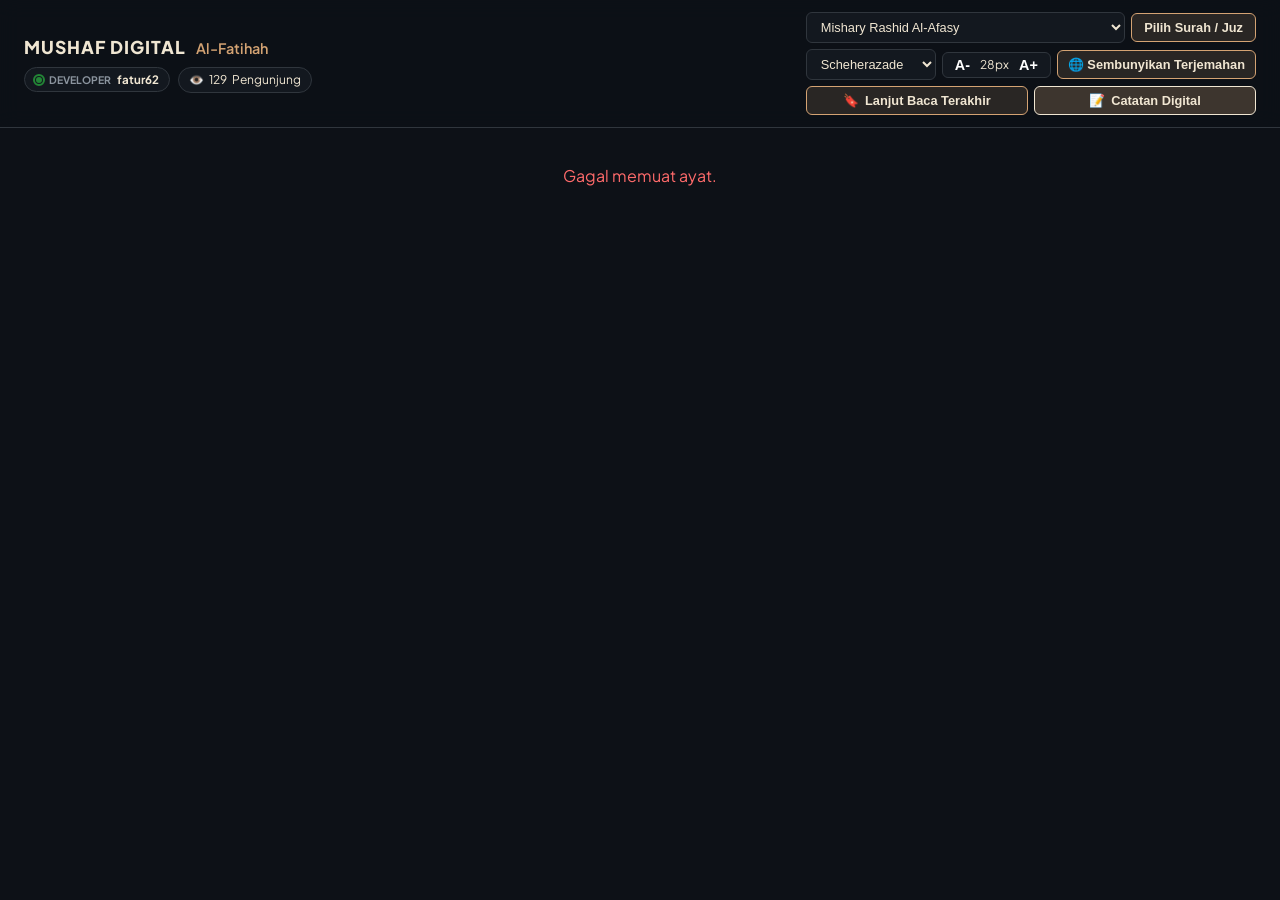
==== index.html @ 680e7402 "Add initial index.html for Mushaf Digital app Initial HTML structure for Mushaf Digital application " ====
<!DOCTYPE html>
<html lang="id">
<head>
  <meta charset="UTF-8">
  <meta name="viewport" content="width=device-width, initial-scale=1.0">
  <title>Mushaf Digital - Mapping Tematik</title>
  <link rel="stylesheet" href="style.css?v=15.0">
  <link rel="preconnect" href="https://fonts.googleapis.com">
  <link rel="preconnect" href="https://fonts.gstatic.com" crossorigin>
  <link href="https://fonts.googleapis.com/css2?family=Amiri:wght@400;700&family=Lateef&family=Noto+Naskh+Arabic:wght@400;700&family=Plus+Jakarta+Sans:wght@400;500;600;700;800&family=Scheherazade+New:wght@600;700&display=swap" rel="stylesheet">
</head>
<body>

  <!-- Header Utama -->
  <header class="app-header">
    <div class="header-left">
      <div class="header-info">
        <h1 class="app-title">MUSHAF DIGITAL</h1>
        <span id="current-surah-title" class="app-subtitle">Al-Fatihah</span>
      </div>

      <!-- Badge Developer Lengkap & Counter Pengunjung -->
      <div class="header-meta-group" style="display: flex; gap: 8px; align-items: center; flex-wrap: wrap;">
        <div class="dev-badge-luxury">
          <div class="pulse-container">
            <span class="status-pulse"></span>
            <span class="status-ring"></span>
          </div>
          <span class="dev-label">DEVELOPER</span>
          <span class="dev-name">fatur62</span>
        </div>

        <div class="visitor-badge" style="background: rgba(22, 27, 34, 0.8); border: 1px solid var(--border-color); padding: 3px 10px; border-radius: 20px; font-size: 0.75rem; color: var(--gold-light); display: flex; align-items: center; gap: 5px;">
          <span>👁️</span>
          <span id="visitor-count">...</span> Pengunjung
        </div>
      </div>
    </div>

    <!-- AREA ACTIONS (BARIS ATAS, TENGAH & BAWAH) -->
    <div class="header-actions" style="display: flex; flex-direction: column; align-items: stretch; gap: 6px;">
      
      <!-- Baris 1: Select Qori (4 Qori Terbaik) + Pilih Surah/Juz -->
      <div class="actions-top-row" style="display: flex; align-items: center; gap: 6px;">
        <select id="select-qori" class="select-qori-dropdown" title="Pilih Suara Qari" style="flex: 1;">
          <option value="05" selected>Mishary Rashid Al-Afasy</option>
          <option value="03">Abdurrahman As-Sudais</option>
          <option value="02">Abdul Muhsin Al-Qasim</option>
          <option value="04">Ibrahim Al-Dossari</option>
        </select>
        <button id="btn-pilih-surah" class="btn-pilih" style="white-space: nowrap;">Pilih Surah / Juz</button>
      </div>

      <!-- Baris 2: Pengaturan Font & Visibilitas Terjemahan -->
      <div class="actions-settings-row" style="display: flex; align-items: center; gap: 6px; flex-wrap: wrap;">
        <select id="select-arabic-font" class="select-qori-dropdown" title="Pilih Model Font Arab" style="flex: 1; min-width: 130px;">
          <option value="'Scheherazade New', serif" selected>Scheherazade</option>
          <option value="'Amiri', serif">Amiri</option>
          <option value="'Noto Naskh Arabic', serif">Noto Naskh</option>
          <option value="'Lateef', cursive">Lateef</option>
        </select>

        <div class="font-size-control" style="display: flex; align-items: center; gap: 4px; background: rgba(22, 27, 34, 0.8); border: 1px solid var(--border-color, #30363d); border-radius: 6px; padding: 2px 6px;">
          <button id="btn-font-decrease" type="button" title="Kecilkan Font" style="background: none; border: none; color: #fff; cursor: pointer; font-weight: bold; font-size: 0.9rem; padding: 2px 6px;">A-</button>
          <span id="font-size-display" style="font-size: 0.75rem; color: var(--gold-light, #f0e6d2); min-width: 24px; text-align: center;">28px</span>
          <button id="btn-font-increase" type="button" title="Besarkan Font" style="background: none; border: none; color: #fff; cursor: pointer; font-weight: bold; font-size: 0.9rem; padding: 2px 6px;">A+</button>
        </div>

        <button id="btn-toggle-translation" type="button" class="btn-pilih" title="Sembunyikan / Tampilkan Terjemahan" style="white-space: nowrap; font-size: 0.8rem; padding: 6px 10px;">
          🌐 <span id="label-toggle-translation">Sembunyikan Terjemahan</span>
        </button>
      </div>

      <!-- Baris 3: Lanjut Baca Terakhir & Catatan Digital berdampingan -->
      <div class="actions-bottom-row" style="display: flex; gap: 6px; width: 100%;">
        <button id="btn-last-read" class="btn-bookmark" title="Lanjut Baca Terakhir" style="flex: 1; display: flex; align-items: center; justify-content: center; gap: 6px; padding: 6px 12px; cursor: pointer;">
          <span>🔖</span>
          <span style="font-size: 0.8rem; font-weight: 600;">Lanjut Baca Terakhir</span>
        </button>
        <button id="btn-open-notes" class="btn-bookmark" title="Catatan Digital" style="flex: 1; display: flex; align-items: center; justify-content: center; gap: 6px; padding: 6px 12px; cursor: pointer; background: rgba(212, 163, 115, 0.25); border-color: var(--gold-light);">
          <span>📝</span>
          <span style="font-size: 0.8rem; font-weight: 600;">Catatan Digital</span>
        </button>
      </div>

    </div>
  </header>

  <!-- Area Konten Utama Surah -->
  <main id="quran-container" class="quran-container">
    <!-- Content & Audio Player dirender dinamis -->
  </main>

  <!-- Popup / Modal Daftar Surah & Mapping & Navigasi Juz -->
  <div id="modal-surah" class="modal-overlay hidden">
    <div class="modal-card">
      <div class="modal-header">
        <h3>Peta Mapping & Navigasi Juz</h3>
        <button id="btn-close-modal" class="btn-close">&times;</button>
      </div>

      <!-- Tab Filter Quick-Mapping & Juz -->
      <div class="mapping-tabs">
        <button class="tab-btn active" data-filter="all">Semua Surah</button>
        <button class="tab-btn" data-filter="juz">Pilihan Juz (1-30)</button>
        <button class="tab-btn" data-filter="makkiyah">Makkiyah</button>
        <button class="tab-btn" data-filter="madaniyah">Madaniyah</button>
        <button class="tab-btn" data-filter="juz30">Juz 'Amma</button>
      </div>

      <!-- Input Pencarian Surah / Juz -->
      <div class="search-box-container" id="search-container">
        <input type="text" id="input-search-surah" class="search-input" placeholder="Cari nama, nomor surah, atau juz..." autocomplete="off">
      </div>

      <div id="surah-list-container" class="modal-body">
        <!-- List Surah atau List Juz dirender dinamis -->
      </div>
    </div>
  </div>

  <!-- MODAL Pop-up Deskripsi Mapping Tematik Lengkap -->
  <div id="modal-deskripsi-mapping" class="modal-overlay hidden">
    <div class="modal-card">
      <div class="modal-header">
        <h3 id="modal-mapping-title">Peta Kandungan (Mapping Tematik)</h3>
        <button id="btn-close-modal-mapping" class="btn-close">&times;</button>
      </div>
      <div class="modal-body" style="padding: 16px; line-height: 1.6; color: #e0e0e0; font-size: 0.95rem;">
        <p id="modal-mapping-content" style="margin: 0; white-space: pre-line; word-break: break-word;">
          <!-- Teks deskripsi lengkap diisi melalui JS -->
        </p>
      </div>
    </div>
  </div>

  <!-- MODAL CATATAN DIGITAL (FULLSCREEN NOTEBOOK CANVAS) -->
  <div id="modal-notes" class="modal-overlay hidden">
    <div class="modal-card notes-modal-card">
      <div class="modal-header notes-header">
        <div class="notes-header-title">
          <h3>📝 Catatan Digital Mushaf</h3>
          <span class="notes-sub">Ketik & Tulis Tangan Responsif</span>
        </div>
        <button id="btn-close-notes" class="btn-close">&times;</button>
      </div>

      <!-- Toolbar Alat Catatan -->
      <div class="notes-toolbar">
        <div class="toolbar-group">
          <button id="tool-type" class="tool-btn active" title="Mode Ketik Teks">🔤 Ketik</button>
          <button id="tool-pen" class="tool-btn" title="Tulis Tangan (Pensil)">✏️ Tulis</button>
          <button id="tool-eraser" class="tool-btn" title="Penghapus Coretan">🧹 Hapus</button>
        </div>

        <div class="toolbar-group">
          <input type="color" id="note-color" value="#000000" title="Pilih Warna Tinta" class="color-picker-input">
          <button id="tool-clear" class="tool-btn danger" title="Bersihkan Halaman">🗑️ Bersihkan</button>
        </div>

        <div class="toolbar-group print-actions">
          <button id="tool-print" class="tool-btn primary" title="Cetak atau Simpan PDF">🖨️ Cetak / PDF</button>
        </div>
      </div>

      <!-- Area Lembaran Kertas Bergaris -->
      <div class="notes-paper-wrapper" id="print-area">
        <div class="notes-paper">
          <textarea id="notes-textarea" placeholder="Tuliskan catatan kajian atau tadabbur di sini..." autocomplete="off"></textarea>
          <canvas id="notes-canvas"></canvas>
        </div>
      </div>
    </div>
  </div>

  <script src="./app.js?v=15.0"></script>
</body>
</html>
---- style.css ----
:root {
  --bg-primary: #0d1117;
  --bg-card: #161b22;
  --bg-modal: #1c2128;
  --border-color: #30363d;
  --gold-primary: #d4a373;
  --gold-light: #f0e6d2;
  --text-main: #c9d1d9;
  --text-muted: #8b949e;
  --arabic-font-family: 'Scheherazade New', serif;
  --arabic-font-size: 28px;
}

* {
  box-sizing: border-box;
  margin: 0;
  padding: 0;
}

body {
  background-color: var(--bg-primary);
  color: var(--text-main);
  font-family: 'Plus Jakarta Sans', sans-serif;
  line-height: 1.5;
}

/* App Header */
.app-header {
  position: sticky;
  top: 0;
  z-index: 100;
  background-color: rgba(13, 17, 23, 0.92);
  backdrop-filter: blur(10px);
  border-bottom: 1px solid var(--border-color);
  padding: 12px 16px;
  display: flex;
  flex-direction: column;
  gap: 12px;
}

@media (min-width: 768px) {
  .app-header {
    flex-direction: row;
    align-items: center;
    justify-content: space-between;
    padding: 12px 24px;
  }
}

.header-left {
  display: flex;
  flex-direction: column;
  gap: 6px;
}

.header-info {
  display: flex;
  align-items: baseline;
  gap: 10px;
}

.app-title {
  font-size: 1.1rem;
  font-weight: 800;
  letter-spacing: 1px;
  color: var(--gold-light);
}

.app-subtitle {
  font-size: 0.9rem;
  color: var(--gold-primary);
  font-weight: 600;
}

/* Luxury Developer Badge & Pulse Animation */
.dev-badge-luxury {
  background: rgba(22, 27, 34, 0.8);
  border: 1px solid var(--border-color);
  padding: 3px 10px;
  border-radius: 20px;
  font-size: 0.72rem;
  display: inline-flex;
  align-items: center;
  gap: 6px;
}

.pulse-container {
  position: relative;
  width: 8px;
  height: 8px;
  display: flex;
  align-items: center;
  justify-content: center;
}

.status-pulse {
  width: 6px;
  height: 6px;
  background-color: #238636;
  border-radius: 50%;
}

.status-ring {
  position: absolute;
  width: 12px;
  height: 12px;
  border: 2px solid #238636;
  border-radius: 50%;
  animation: pulse-ring 1.8s infinite ease-out;
}

@keyframes pulse-ring {
  0% { transform: scale(0.5); opacity: 0.8; }
  100% { transform: scale(1.5); opacity: 0; }
}

.dev-label {
  color: var(--text-muted);
  font-weight: 700;
  font-size: 0.65rem;
}

.dev-name {
  color: var(--gold-light);
  font-weight: 700;
}

/* Actions & Buttons */
.select-qori-dropdown {
  background: rgba(22, 27, 34, 0.8);
  border: 1px solid var(--border-color);
  color: var(--gold-light);
  padding: 6px 10px;
  border-radius: 6px;
  font-size: 0.8rem;
  outline: none;
}

.btn-pilih, .btn-bookmark {
  background: rgba(212, 163, 115, 0.15);
  border: 1px solid var(--gold-primary);
  color: var(--gold-light);
  padding: 6px 12px;
  border-radius: 6px;
  cursor: pointer;
  font-size: 0.8rem;
  font-weight: 600;
  transition: all 0.2s ease;
}

.btn-pilih:hover, .btn-bookmark:hover {
  background: var(--gold-primary);
  color: #000;
}

/* Container & Cards */
.quran-container {
  max-width: 900px;
  margin: 0 auto;
  padding: 16px;
}

/* Hide translation mode */
.quran-container.hide-translation .translation-text {
  display: none !important;
}

/* Mapping Banner */
.mapping-banner {
  background: var(--bg-card);
  border: 1px solid var(--border-color);
  border-radius: 12px;
  padding: 16px;
  margin-bottom: 20px;
  text-align: center;
}

.mapping-banner-header {
  display: flex;
  justify-content: space-between;
  font-size: 0.75rem;
  color: var(--text-muted);
  margin-bottom: 8px;
}

.arabic-title {
  font-family: var(--arabic-font-family);
  font-size: 2.2rem;
  color: var(--gold-light);
  margin: 4px 0;
}

.surah-meta {
  font-size: 0.85rem;
  color: var(--gold-primary);
  margin-bottom: 12px;
}

.mapping-theme-box {
  background: rgba(13, 17, 23, 0.6);
  border: 1px dashed var(--border-color);
  border-radius: 8px;
  padding: 12px;
  font-size: 0.85rem;
  text-align: left;
}

.mapping-theme-title {
  font-weight: 700;
  color: var(--gold-light);
  margin-bottom: 4px;
}

/* Bismillah Box */
.bismillah-box {
  text-align: center;
  padding: 20px 0;
  margin-bottom: 20px;
}

/* Verse Card */
.verse-card {
  background: var(--bg-card);
  border: 1px solid var(--border-color);
  border-radius: 10px;
  padding: 16px;
  margin-bottom: 14px;
  display: flex;
  gap: 16px;
  transition: all 0.3s ease;
}

.verse-left-controls {
  display: flex;
  flex-direction: column;
  align-items: center;
  gap: 10px;
}

.verse-number {
  width: 28px;
  height: 28px;
  border-radius: 50%;
  background: rgba(212, 163, 115, 0.1);
  border: 1px solid var(--gold-primary);
  color: var(--gold-light);
  font-size: 0.75rem;
  font-weight: 700;
  display: flex;
  align-items: center;
  justify-content: center;
}

.btn-audio-play, .btn-mark-verse {
  background: none;
  border: 1px solid var(--border-color);
  color: var(--text-muted);
  border-radius: 6px;
  width: 28px;
  height: 28px;
  cursor: pointer;
  font-size: 0.75rem;
  display: flex;
  align-items: center;
  justify-content: center;
}

.verse-content {
  flex: 1;
  display: flex;
  flex-direction: column;
  gap: 12px;
}

.arabic-text {
  font-family: var(--arabic-font-family);
  font-size: var(--arabic-font-size);
  direction: rtl;
  text-align: right;
  line-height: 2.2;
  color: var(--gold-light);
}

.translation-text {
  font-size: 0.9rem;
  color: var(--text-main);
  line-height: 1.6;
}

/* Modal Overlay & Cards */
.modal-overlay {
  position: fixed;
  top: 0;
  left: 0;
  width: 100vw;
  height: 100vh;
  background: rgba(0, 0, 0, 0.75);
  backdrop-filter: blur(4px);
  z-index: 1000;
  display: flex;
  align-items: center;
  justify-content: center;
  padding: 16px;
}

.modal-overlay.hidden {
  display: none !important;
}

.modal-card {
  background: var(--bg-modal);
  border: 1px solid var(--border-color);
  border-radius: 12px;
  width: 100%;
  max-width: 650px;
  max-height: 85vh;
  display: flex;
  flex-direction: column;
  overflow: hidden;
  box-shadow: 0 10px 30px rgba(0, 0, 0, 0.5);
}

.modal-header {
  padding: 14px 16px;
  border-bottom: 1px solid var(--border-color);
  display: flex;
  align-items: center;
  justify-content: space-between;
  flex-shrink: 0;
}

.modal-header h3 {
  font-size: 1rem;
  color: var(--gold-light);
}

.btn-close {
  background: none;
  border: none;
  color: var(--text-muted);
  font-size: 1.4rem;
  cursor: pointer;
}

/* TAB CONTAINER FIXED LAYOUT */
.mapping-tabs {
  display: flex;
  gap: 6px;
  padding: 10px 16px;
  border-bottom: 1px solid var(--border-color);
  overflow-x: auto;
  white-space: nowrap;
  flex-shrink: 0;
  background: var(--bg-modal);
}

.tab-btn {
  background: rgba(22, 27, 34, 0.8);
  border: 1px solid var(--border-color);
  color: var(--text-muted);
  padding: 6px 14px;
  border-radius: 16px;
  font-size: 0.75rem;
  cursor: pointer;
  white-space: nowrap;
  transition: all 0.2s ease;
}

.tab-btn.active {
  background: var(--gold-primary);
  color: #000;
  border-color: var(--gold-primary);
  font-weight: 700;
}

/* SEARCH BOX FIXED LAYOUT */
.search-box-container {
  padding: 10px 16px;
  border-bottom: 1px solid var(--border-color);
  flex-shrink: 0;
  background: var(--bg-modal);
}

.search-input {
  width: 100%;
  background: rgba(13, 17, 23, 0.8);
  border: 1px solid var(--border-color);
  border-radius: 6px;
  padding: 10px 12px;
  color: #fff;
  font-size: 0.85rem;
  outline: none;
}

.search-input:focus {
  border-color: var(--gold-primary);
}

.modal-body {
  padding: 10px 16px;
  overflow-y: auto;
  flex: 1;
}

.surah-item {
  display: flex;
  align-items: center;
  justify-content: space-between;
  padding: 12px 10px;
  border-bottom: 1px solid rgba(48, 54, 61, 0.5);
  cursor: pointer;
  border-radius: 6px;
}

.surah-item:hover, .juz-card-item:hover {
  background: rgba(212, 163, 115, 0.1);
}

.surah-info-left {
  display: flex;
  align-items: center;
  gap: 10px;
}

.surah-num-badge {
  font-weight: 700;
  color: var(--gold-primary);
  font-size: 0.85rem;
  min-width: 24px;
}

.surah-name-latin {
  display: block;
  font-weight: 600;
  color: var(--gold-light);
  font-size: 0.9rem;
}

.surah-type-sub {
  display: block;
  font-size: 0.72rem;
  color: var(--text-muted);
}

.surah-name-arabic {
  font-family: var(--arabic-font-family);
  font-size: 1.2rem;
  color: var(--gold-light);
}
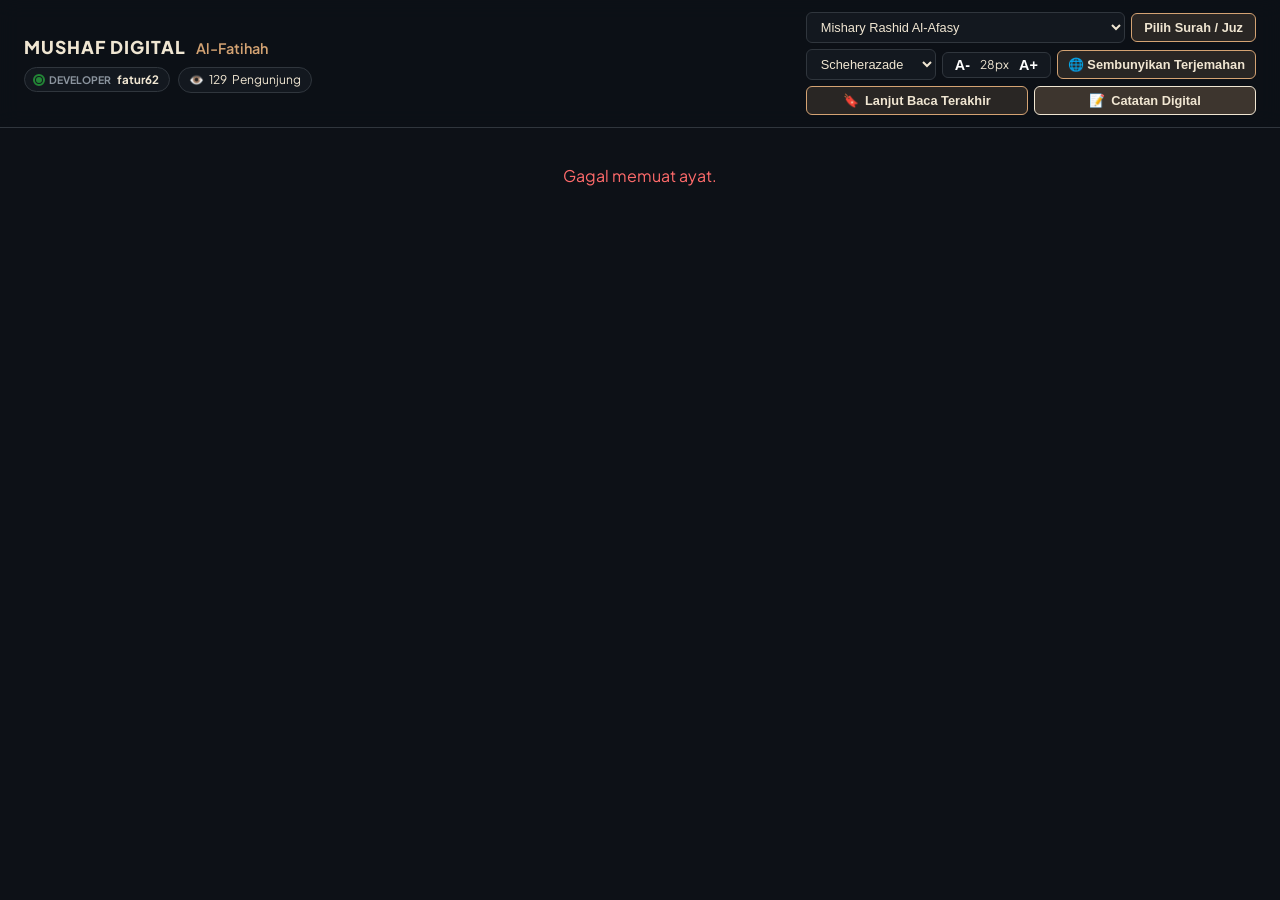
==== commit a9e10681: "Create index.html for Mushaf Digital application" ====
--- a/index.html
+++ b/index.html
@@ -173,6 +173,16 @@
     </div>
   </div>
 
+  <!-- MODAL CUSTOM NOTIFIKASI BOOKMARK / LANJUT BACA -->
+  <div id="modal-alert-bookmark" class="modal-overlay hidden">
+    <div class="modal-card modal-alert-card">
+      <div class="alert-icon">🔖</div>
+      <h3 id="modal-alert-title" class="alert-title">MUSHAF DIGITAL</h3>
+      <p id="modal-alert-message" class="alert-message"></p>
+      <button id="btn-alert-ok" type="button" class="btn-alert-ok">Oke</button>
+    </div>
+  </div>
+
   <script src="./app.js?v=15.0"></script>
 </body>
 </html>
--- a/style.css
+++ b/style.css
@@ -447,3 +447,152 @@
   font-size: 1.2rem;
   color: var(--gold-light);
 }
+
+/* STYLING KHUSUS MODAL CATATAN DIGITAL */
+.notes-modal-card {
+  max-width: 800px;
+  height: 92vh;
+  max-height: 92vh;
+  background: #12161c;
+}
+
+.notes-header-title {
+  display: flex;
+  flex-direction: column;
+}
+
+.notes-sub {
+  font-size: 0.72rem;
+  color: var(--gold-primary);
+}
+
+.notes-toolbar {
+  display: flex;
+  align-items: center;
+  justify-content: space-between;
+  gap: 8px;
+  padding: 8px 14px;
+  background: #1c2128;
+  border-bottom: 1px solid var(--border-color);
+  flex-wrap: wrap;
+  flex-shrink: 0;
+}
+
+.toolbar-group {
+  display: flex;
+  align-items: center;
+  gap: 6px;
+}
+
+.tool-btn {
+  background: rgba(255, 255, 255, 0.06);
+  border: 1px solid var(--border-color);
+  color: var(--text-main);
+  padding: 6px 10px;
+  border-radius: 6px;
+  font-size: 0.78rem;
+  font-weight: 600;
+  cursor: pointer;
+  transition: all 0.2s ease;
+}
+
+.tool-btn.active {
+  background: var(--gold-primary);
+  color: #000;
+  border-color: var(--gold-primary);
+}
+
+.tool-btn.danger {
+  border-color: #f85149;
+  color: #f85149;
+}
+
+.tool-btn.primary {
+  background: #238636;
+  border-color: #2ea043;
+  color: #ffffff;
+}
+
+.color-picker-input {
+  width: 28px;
+  height: 28px;
+  border: none;
+  background: none;
+  cursor: pointer;
+  border-radius: 50%;
+}
+
+/* LEMBARAN KERTAS BERGARIS (RULED NOTEBOOK PAPER) */
+.notes-paper-wrapper {
+  flex: 1;
+  padding: 12px;
+  overflow-y: auto;
+  background: #0d1117;
+  display: flex;
+  justify-content: center;
+}
+
+.notes-paper {
+  position: relative;
+  width: 100%;
+  max-width: 720px;
+  min-height: 600px;
+  background-color: #fcfaf2; /* Warna kertas krem tua / parchment */
+  background-image: linear-gradient(#e1dcd0 1px, transparent 1px);
+  background-size: 100% 32px; /* Garis buku tulis 32px */
+  border-radius: 8px;
+  box-shadow: 0 4px 20px rgba(0, 0, 0, 0.4);
+  overflow: hidden;
+}
+
+#notes-textarea {
+  position: absolute;
+  top: 0;
+  left: 0;
+  width: 100%;
+  height: 100%;
+  background: transparent;
+  border: none;
+  padding: 6px 16px 16px 16px;
+  font-family: 'Plus Jakarta Sans', sans-serif;
+  font-size: 1.05rem;
+  line-height: 32px; /* Disesuaikan dengan garis kertas */
+  color: #1f2328;
+  outline: none;
+  resize: none;
+  z-index: 1;
+}
+
+#notes-canvas {
+  position: absolute;
+  top: 0;
+  left: 0;
+  width: 100%;
+  height: 100%;
+  z-index: 2;
+  touch-action: none; /* Mencegah layar HP tersetel scroll saat melukis */
+}
+
+/* ATURAN KHUSUS CETAK & SIMPAN PDF */
+@media print {
+  body * {
+    visibility: hidden;
+  }
+  #print-area, #print-area * {
+    visibility: visible;
+  }
+  #print-area {
+    position: absolute;
+    left: 0;
+    top: 0;
+    width: 100%;
+    height: 100%;
+    background: #ffffff !important;
+    padding: 0 !important;
+  }
+  .notes-paper {
+    box-shadow: none !important;
+    border: none !important;
+    max-width: 100% !important;
+  }
+}
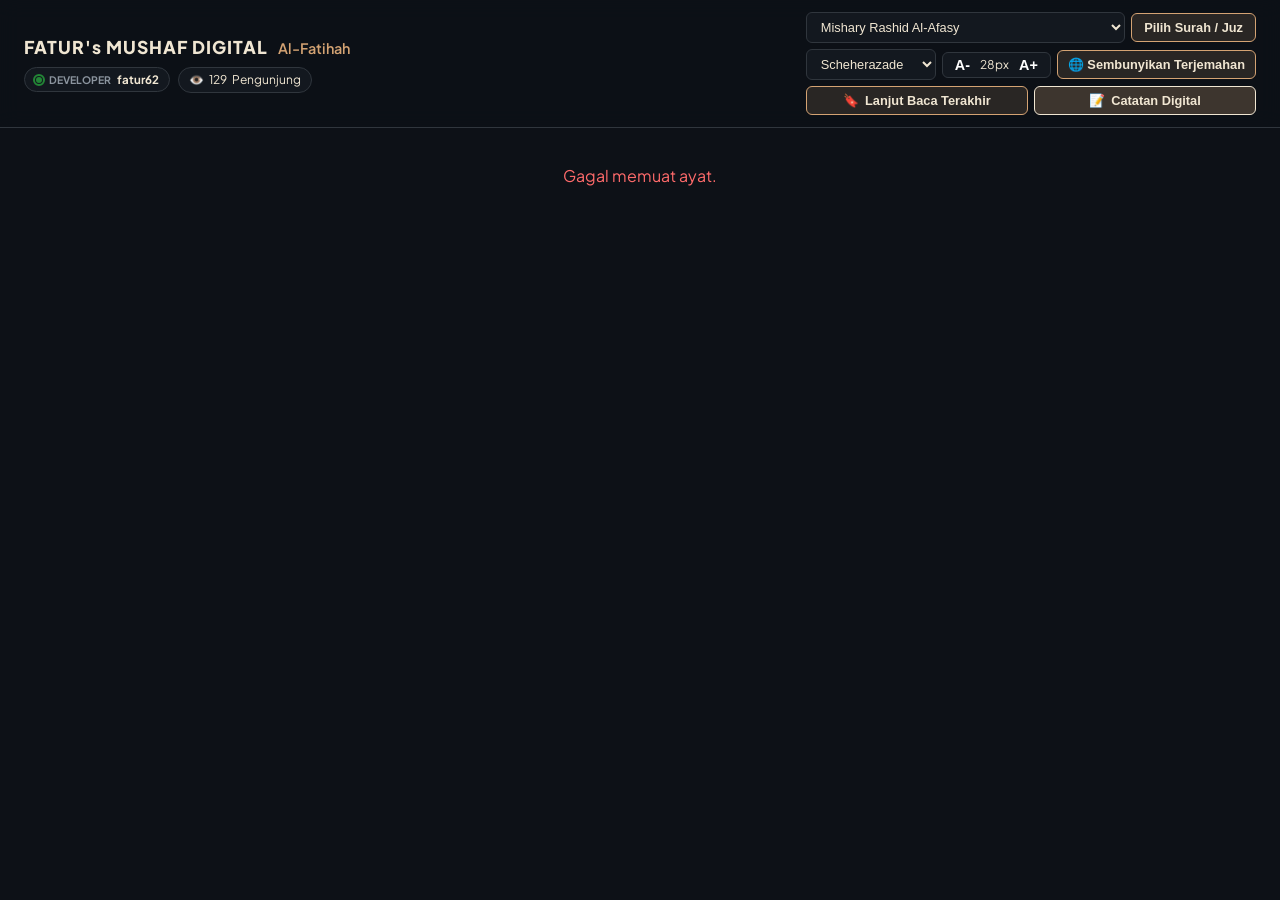
==== commit 596f769b: "Update app title from 'MUSHAF DIGITAL' to 'FATUR's MUSHAF DIGITAL'" ====
--- a/index.html
+++ b/index.html
@@ -15,7 +15,7 @@
   <header class="app-header">
     <div class="header-left">
       <div class="header-info">
-        <h1 class="app-title">MUSHAF DIGITAL</h1>
+        <h1 class="app-title">FATUR's MUSHAF DIGITAL</h1>
         <span id="current-surah-title" class="app-subtitle">Al-Fatihah</span>
       </div>
 
--- a/style.css
+++ b/style.css
@@ -537,9 +537,9 @@
   width: 100%;
   max-width: 720px;
   min-height: 600px;
-  background-color: #fcfaf2; /* Warna kertas krem tua / parchment */
+  background-color: #fcfaf2;
   background-image: linear-gradient(#e1dcd0 1px, transparent 1px);
-  background-size: 100% 32px; /* Garis buku tulis 32px */
+  background-size: 100% 32px;
   border-radius: 8px;
   box-shadow: 0 4px 20px rgba(0, 0, 0, 0.4);
   overflow: hidden;
@@ -556,7 +556,7 @@
   padding: 6px 16px 16px 16px;
   font-family: 'Plus Jakarta Sans', sans-serif;
   font-size: 1.05rem;
-  line-height: 32px; /* Disesuaikan dengan garis kertas */
+  line-height: 32px;
   color: #1f2328;
   outline: none;
   resize: none;
@@ -570,7 +570,58 @@
   width: 100%;
   height: 100%;
   z-index: 2;
-  touch-action: none; /* Mencegah layar HP tersetel scroll saat melukis */
+  touch-action: none;
+}
+
+/* STYLING KHUSUS CUSTOM MODAL ALERT BOOKMARK */
+.modal-alert-card {
+  max-width: 320px;
+  padding: 24px 20px;
+  text-align: center;
+  align-items: center;
+  background: #161b22;
+  border: 1px solid var(--gold-primary);
+  border-radius: 14px;
+  box-shadow: 0 10px 30px rgba(0, 0, 0, 0.7);
+}
+
+.alert-icon {
+  font-size: 2rem;
+  margin-bottom: 8px;
+}
+
+.alert-title {
+  color: var(--gold-light);
+  font-size: 1.05rem;
+  font-weight: 700;
+  letter-spacing: 0.5px;
+  margin-bottom: 12px;
+}
+
+.alert-message {
+  color: #d0d7de;
+  font-size: 0.88rem;
+  line-height: 1.6;
+  margin-bottom: 20px;
+  white-space: pre-line;
+  word-break: break-word;
+}
+
+.btn-alert-ok {
+  background: var(--gold-primary);
+  color: #121212;
+  border: none;
+  font-weight: 700;
+  padding: 8px 30px;
+  border-radius: 20px;
+  font-size: 0.88rem;
+  cursor: pointer;
+  transition: all 0.2s ease;
+}
+
+.btn-alert-ok:hover {
+  background: var(--gold-light);
+  transform: scale(1.03);
 }
 
 /* ATURAN KHUSUS CETAK & SIMPAN PDF */
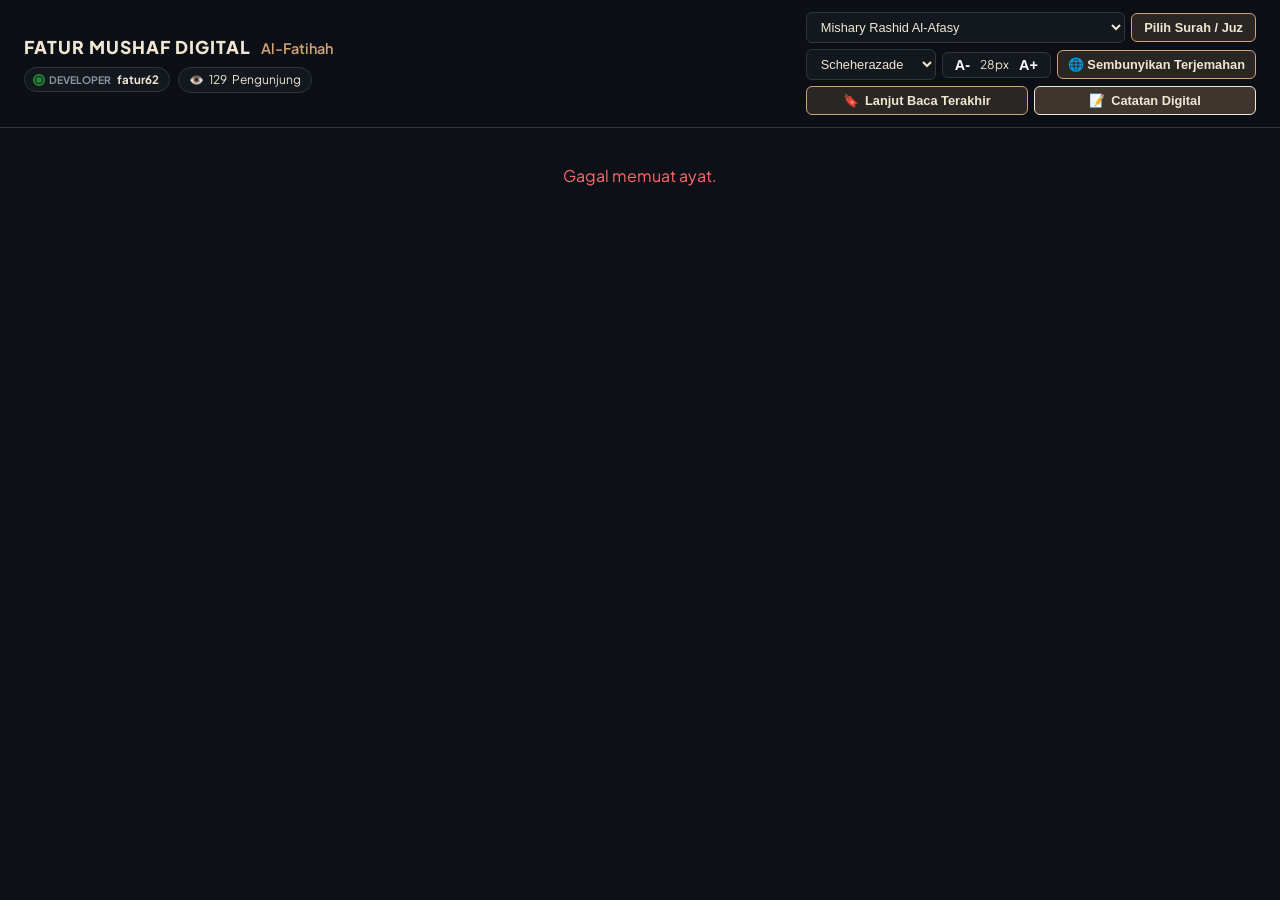
==== commit 10532e14: "Fix title by removing apostrophe from 'FATUR's'" ====
--- a/index.html
+++ b/index.html
@@ -15,7 +15,7 @@
   <header class="app-header">
     <div class="header-left">
       <div class="header-info">
-        <h1 class="app-title">FATUR's MUSHAF DIGITAL</h1>
+        <h1 class="app-title">FATUR MUSHAF DIGITAL</h1>
         <span id="current-surah-title" class="app-subtitle">Al-Fatihah</span>
       </div>
 
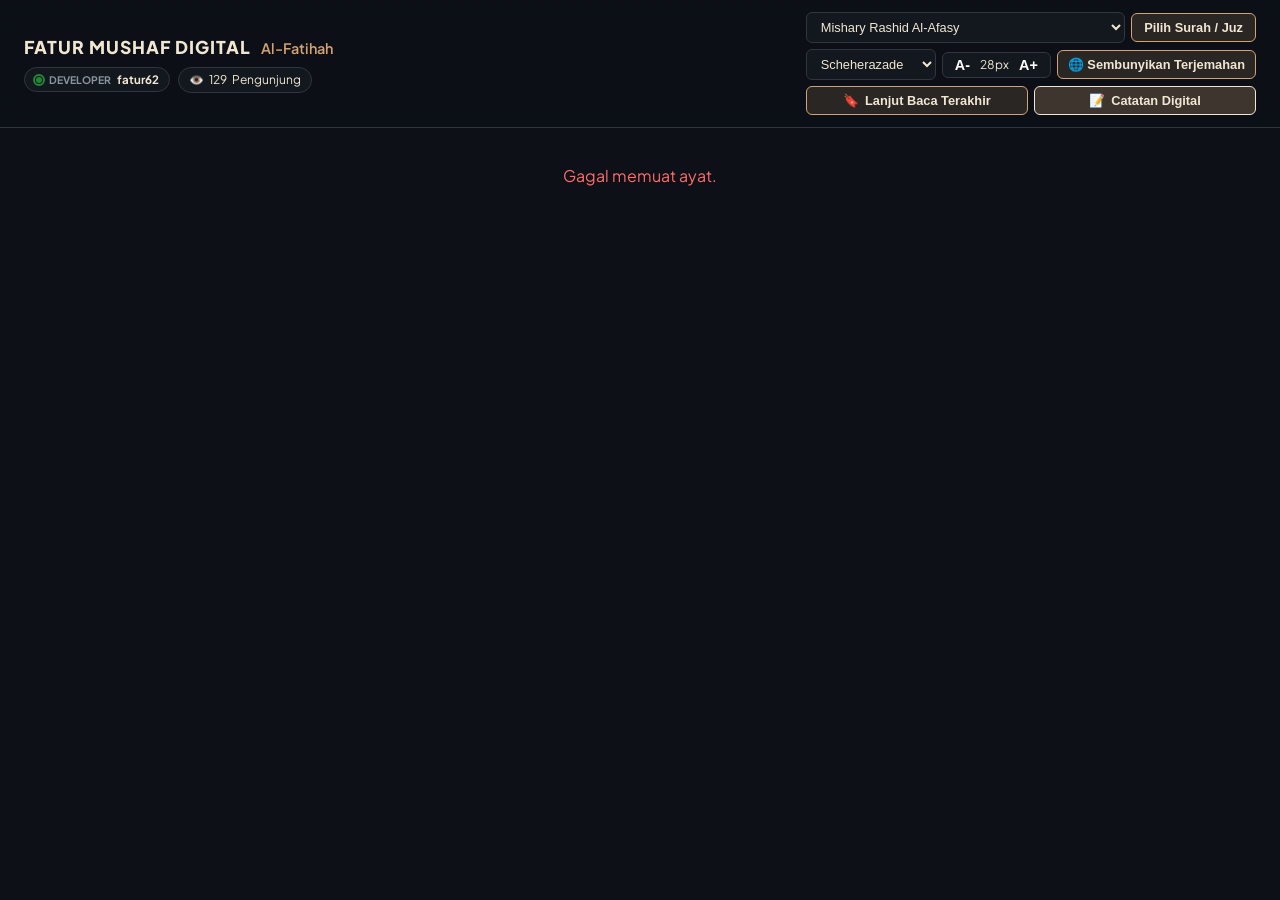
==== commit 5246a15c: "Update stylesheet version in index.html" ====
--- a/index.html
+++ b/index.html
@@ -4,7 +4,7 @@
   <meta charset="UTF-8">
   <meta name="viewport" content="width=device-width, initial-scale=1.0">
   <title>Mushaf Digital - Mapping Tematik</title>
-  <link rel="stylesheet" href="style.css?v=15.0">
+  <link rel="stylesheet" href="style.css?v=16.0">
   <link rel="preconnect" href="https://fonts.googleapis.com">
   <link rel="preconnect" href="https://fonts.gstatic.com" crossorigin>
   <link href="https://fonts.googleapis.com/css2?family=Amiri:wght@400;700&family=Lateef&family=Noto+Naskh+Arabic:wght@400;700&family=Plus+Jakarta+Sans:wght@400;500;600;700;800&family=Scheherazade+New:wght@600;700&display=swap" rel="stylesheet">
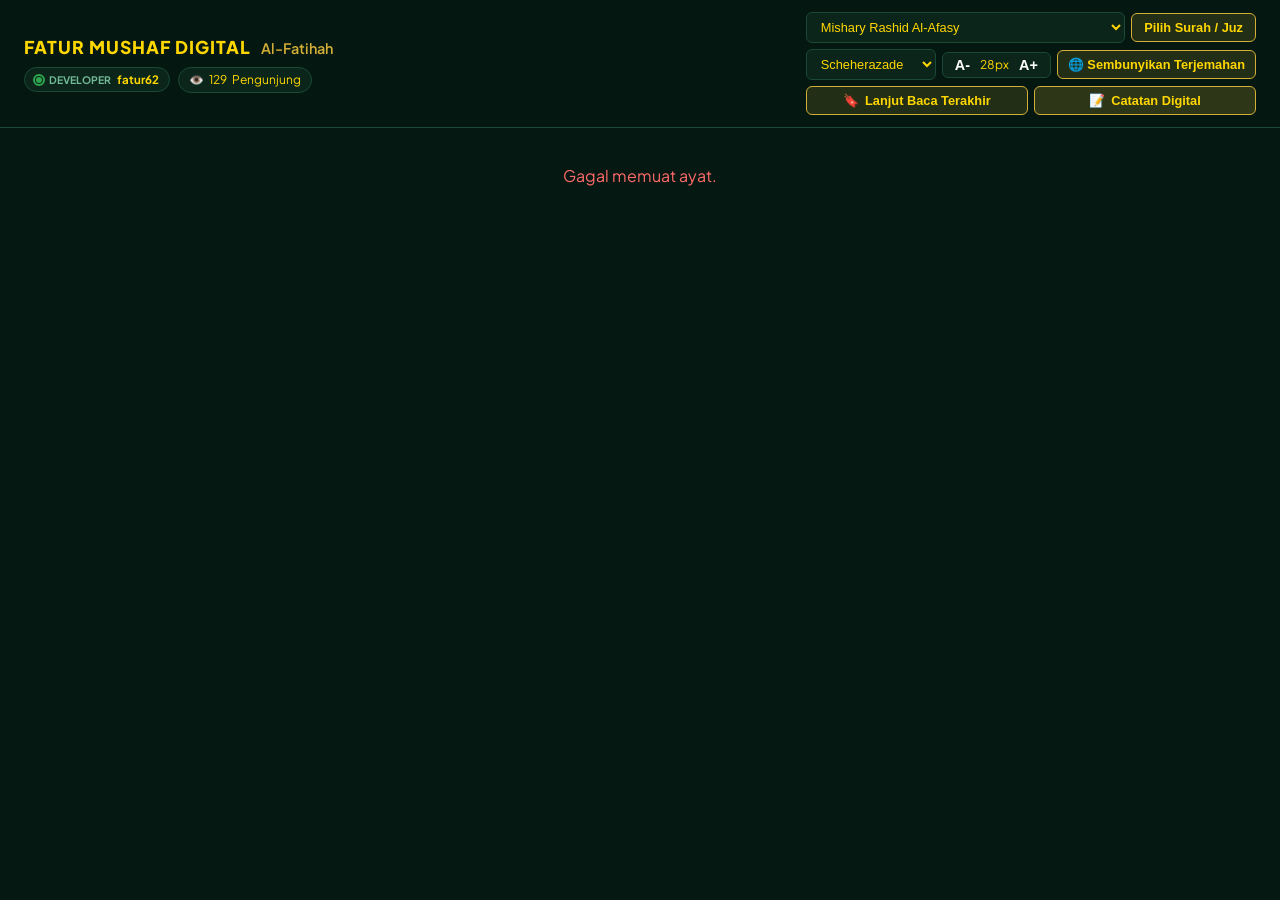
==== commit 325a0638: "Update index.html" ====
--- a/index.html
+++ b/index.html
@@ -4,7 +4,7 @@
   <meta charset="UTF-8">
   <meta name="viewport" content="width=device-width, initial-scale=1.0">
   <title>Mushaf Digital - Mapping Tematik</title>
-  <link rel="stylesheet" href="style.css?v=16.0">
+  <link rel="stylesheet" href="style.css?v=20.0">
   <link rel="preconnect" href="https://fonts.googleapis.com">
   <link rel="preconnect" href="https://fonts.gstatic.com" crossorigin>
   <link href="https://fonts.googleapis.com/css2?family=Amiri:wght@400;700&family=Lateef&family=Noto+Naskh+Arabic:wght@400;700&family=Plus+Jakarta+Sans:wght@400;500;600;700;800&family=Scheherazade+New:wght@600;700&display=swap" rel="stylesheet">
@@ -30,7 +30,7 @@
           <span class="dev-name">fatur62</span>
         </div>
 
-        <div class="visitor-badge" style="background: rgba(22, 27, 34, 0.8); border: 1px solid var(--border-color); padding: 3px 10px; border-radius: 20px; font-size: 0.75rem; color: var(--gold-light); display: flex; align-items: center; gap: 5px;">
+        <div class="visitor-badge" style="background: var(--bg-card); border: 1px solid var(--border-color); padding: 3px 10px; border-radius: 20px; font-size: 0.75rem; color: var(--gold-light); display: flex; align-items: center; gap: 5px;">
           <span>👁️</span>
           <span id="visitor-count">...</span> Pengunjung
         </div>
@@ -60,9 +60,9 @@
           <option value="'Lateef', cursive">Lateef</option>
         </select>
 
-        <div class="font-size-control" style="display: flex; align-items: center; gap: 4px; background: rgba(22, 27, 34, 0.8); border: 1px solid var(--border-color, #30363d); border-radius: 6px; padding: 2px 6px;">
+        <div class="font-size-control" style="display: flex; align-items: center; gap: 4px; background: var(--bg-card); border: 1px solid var(--border-color); border-radius: 6px; padding: 2px 6px;">
           <button id="btn-font-decrease" type="button" title="Kecilkan Font" style="background: none; border: none; color: #fff; cursor: pointer; font-weight: bold; font-size: 0.9rem; padding: 2px 6px;">A-</button>
-          <span id="font-size-display" style="font-size: 0.75rem; color: var(--gold-light, #f0e6d2); min-width: 24px; text-align: center;">28px</span>
+          <span id="font-size-display" style="font-size: 0.75rem; color: var(--gold-light); min-width: 24px; text-align: center;">28px</span>
           <button id="btn-font-increase" type="button" title="Besarkan Font" style="background: none; border: none; color: #fff; cursor: pointer; font-weight: bold; font-size: 0.9rem; padding: 2px 6px;">A+</button>
         </div>
 
@@ -77,7 +77,7 @@
           <span>🔖</span>
           <span style="font-size: 0.8rem; font-weight: 600;">Lanjut Baca Terakhir</span>
         </button>
-        <button id="btn-open-notes" class="btn-bookmark" title="Catatan Digital" style="flex: 1; display: flex; align-items: center; justify-content: center; gap: 6px; padding: 6px 12px; cursor: pointer; background: rgba(212, 163, 115, 0.25); border-color: var(--gold-light);">
+        <button id="btn-open-notes" class="btn-bookmark" title="Catatan Digital" style="flex: 1; display: flex; align-items: center; justify-content: center; gap: 6px; padding: 6px 12px; cursor: pointer; background: rgba(212, 175, 55, 0.2); border-color: var(--gold-primary);">
           <span>📝</span>
           <span style="font-size: 0.8rem; font-weight: 600;">Catatan Digital</span>
         </button>
@@ -126,7 +126,7 @@
         <h3 id="modal-mapping-title">Peta Kandungan (Mapping Tematik)</h3>
         <button id="btn-close-modal-mapping" class="btn-close">&times;</button>
       </div>
-      <div class="modal-body" style="padding: 16px; line-height: 1.6; color: #e0e0e0; font-size: 0.95rem;">
+      <div class="modal-body" style="padding: 16px; line-height: 1.6; color: var(--text-main); font-size: 0.95rem;">
         <p id="modal-mapping-content" style="margin: 0; white-space: pre-line; word-break: break-word;">
           <!-- Teks deskripsi lengkap diisi melalui JS -->
         </p>
@@ -177,12 +177,12 @@
   <div id="modal-alert-bookmark" class="modal-overlay hidden">
     <div class="modal-card modal-alert-card">
       <div class="alert-icon">🔖</div>
-      <h3 id="modal-alert-title" class="alert-title">MUSHAF DIGITAL</h3>
+      <h3 id="modal-alert-title" class="alert-title">FATUR MUSHAF DIGITAL</h3>
       <p id="modal-alert-message" class="alert-message"></p>
       <button id="btn-alert-ok" type="button" class="btn-alert-ok">Oke</button>
     </div>
   </div>
 
-  <script src="./app.js?v=15.0"></script>
+  <script src="./app.js?v=20.0"></script>
 </body>
 </html>
--- a/style.css
+++ b/style.css
@@ -1,12 +1,18 @@
 :root {
-  --bg-primary: #0d1117;
-  --bg-card: #161b22;
-  --bg-modal: #1c2128;
-  --border-color: #30363d;
-  --gold-primary: #d4a373;
-  --gold-light: #f0e6d2;
-  --text-main: #c9d1d9;
-  --text-muted: #8b949e;
+  /* Nuansa Hijau Botol Zamrud Mewah */
+  --bg-primary: #051811;       /* Latar utama hijau botol sangat gelap */
+  --bg-card: #0b251b;          /* Hijau zamrud tua untuk kartu ayat & kontainer */
+  --bg-modal: #071f16;         /* Hijau gelap solid untuk modal popup */
+  --border-color: #1a4a36;     /* Garis batas hijau lumut tegas */
+
+  /* Kuning Emas Kontras Menyala */
+  --gold-primary: #d4af37;     /* Kuning emas klasik tombol & aksen */
+  --gold-light: #ffd700;       /* Kuning emas terang kontras untuk Nash Arab & judul */
+
+  /* Teks Pendukung */
+  --text-main: #d3f3e3;        /* Teks terjemahan hijau pastel keputihan */
+  --text-muted: #72b996;       /* Sub-judul & nomor juz hijau lembut */
+  
   --arabic-font-family: 'Scheherazade New', serif;
   --arabic-font-size: 28px;
 }
@@ -29,7 +35,7 @@
   position: sticky;
   top: 0;
   z-index: 100;
-  background-color: rgba(13, 17, 23, 0.92);
+  background-color: rgba(5, 24, 17, 0.94);
   backdrop-filter: blur(10px);
   border-bottom: 1px solid var(--border-color);
   padding: 12px 16px;
@@ -74,7 +80,7 @@
 
 /* Luxury Developer Badge & Pulse Animation */
 .dev-badge-luxury {
-  background: rgba(22, 27, 34, 0.8);
+  background: var(--bg-card);
   border: 1px solid var(--border-color);
   padding: 3px 10px;
   border-radius: 20px;
@@ -96,7 +102,7 @@
 .status-pulse {
   width: 6px;
   height: 6px;
-  background-color: #238636;
+  background-color: #2ea44f;
   border-radius: 50%;
 }
 
@@ -104,7 +110,7 @@
   position: absolute;
   width: 12px;
   height: 12px;
-  border: 2px solid #238636;
+  border: 2px solid #2ea44f;
   border-radius: 50%;
   animation: pulse-ring 1.8s infinite ease-out;
 }
@@ -127,7 +133,7 @@
 
 /* Actions & Buttons */
 .select-qori-dropdown {
-  background: rgba(22, 27, 34, 0.8);
+  background: var(--bg-card);
   border: 1px solid var(--border-color);
   color: var(--gold-light);
   padding: 6px 10px;
@@ -137,7 +143,7 @@
 }
 
 .btn-pilih, .btn-bookmark {
-  background: rgba(212, 163, 115, 0.15);
+  background: rgba(212, 175, 55, 0.15);
   border: 1px solid var(--gold-primary);
   color: var(--gold-light);
   padding: 6px 12px;
@@ -150,7 +156,7 @@
 
 .btn-pilih:hover, .btn-bookmark:hover {
   background: var(--gold-primary);
-  color: #000;
+  color: #051811;
 }
 
 /* Container & Cards */
@@ -197,7 +203,7 @@
 }
 
 .mapping-theme-box {
-  background: rgba(13, 17, 23, 0.6);
+  background: rgba(5, 24, 17, 0.75);
   border: 1px dashed var(--border-color);
   border-radius: 8px;
   padding: 12px;
@@ -241,7 +247,7 @@
   width: 28px;
   height: 28px;
   border-radius: 50%;
-  background: rgba(212, 163, 115, 0.1);
+  background: rgba(212, 175, 55, 0.12);
   border: 1px solid var(--gold-primary);
   color: var(--gold-light);
   font-size: 0.75rem;
@@ -294,7 +300,7 @@
   left: 0;
   width: 100vw;
   height: 100vh;
-  background: rgba(0, 0, 0, 0.75);
+  background: rgba(3, 14, 10, 0.85);
   backdrop-filter: blur(4px);
   z-index: 1000;
   display: flex;
@@ -317,7 +323,7 @@
   display: flex;
   flex-direction: column;
   overflow: hidden;
-  box-shadow: 0 10px 30px rgba(0, 0, 0, 0.5);
+  box-shadow: 0 10px 30px rgba(0, 0, 0, 0.6);
 }
 
 .modal-header {
@@ -355,7 +361,7 @@
 }
 
 .tab-btn {
-  background: rgba(22, 27, 34, 0.8);
+  background: var(--bg-card);
   border: 1px solid var(--border-color);
   color: var(--text-muted);
   padding: 6px 14px;
@@ -368,7 +374,7 @@
 
 .tab-btn.active {
   background: var(--gold-primary);
-  color: #000;
+  color: #051811;
   border-color: var(--gold-primary);
   font-weight: 700;
 }
@@ -383,7 +389,7 @@
 
 .search-input {
   width: 100%;
-  background: rgba(13, 17, 23, 0.8);
+  background: rgba(5, 24, 17, 0.85);
   border: 1px solid var(--border-color);
   border-radius: 6px;
   padding: 10px 12px;
@@ -407,13 +413,13 @@
   align-items: center;
   justify-content: space-between;
   padding: 12px 10px;
-  border-bottom: 1px solid rgba(48, 54, 61, 0.5);
+  border-bottom: 1px solid rgba(26, 74, 54, 0.5);
   cursor: pointer;
   border-radius: 6px;
 }
 
 .surah-item:hover, .juz-card-item:hover {
-  background: rgba(212, 163, 115, 0.1);
+  background: rgba(212, 175, 55, 0.12);
 }
 
 .surah-info-left {
@@ -453,7 +459,7 @@
   max-width: 800px;
   height: 92vh;
   max-height: 92vh;
-  background: #12161c;
+  background: var(--bg-primary);
 }
 
 .notes-header-title {
@@ -472,7 +478,7 @@
   justify-content: space-between;
   gap: 8px;
   padding: 8px 14px;
-  background: #1c2128;
+  background: var(--bg-modal);
   border-bottom: 1px solid var(--border-color);
   flex-wrap: wrap;
   flex-shrink: 0;
@@ -498,7 +504,7 @@
 
 .tool-btn.active {
   background: var(--gold-primary);
-  color: #000;
+  color: #051811;
   border-color: var(--gold-primary);
 }
 
@@ -527,7 +533,7 @@
   flex: 1;
   padding: 12px;
   overflow-y: auto;
-  background: #0d1117;
+  background: var(--bg-primary);
   display: flex;
   justify-content: center;
 }
@@ -579,7 +585,7 @@
   padding: 24px 20px;
   text-align: center;
   align-items: center;
-  background: #161b22;
+  background: var(--bg-card);
   border: 1px solid var(--gold-primary);
   border-radius: 14px;
   box-shadow: 0 10px 30px rgba(0, 0, 0, 0.7);
@@ -599,7 +605,7 @@
 }
 
 .alert-message {
-  color: #d0d7de;
+  color: var(--text-main);
   font-size: 0.88rem;
   line-height: 1.6;
   margin-bottom: 20px;
@@ -609,7 +615,7 @@
 
 .btn-alert-ok {
   background: var(--gold-primary);
-  color: #121212;
+  color: #051811;
   border: none;
   font-weight: 700;
   padding: 8px 30px;
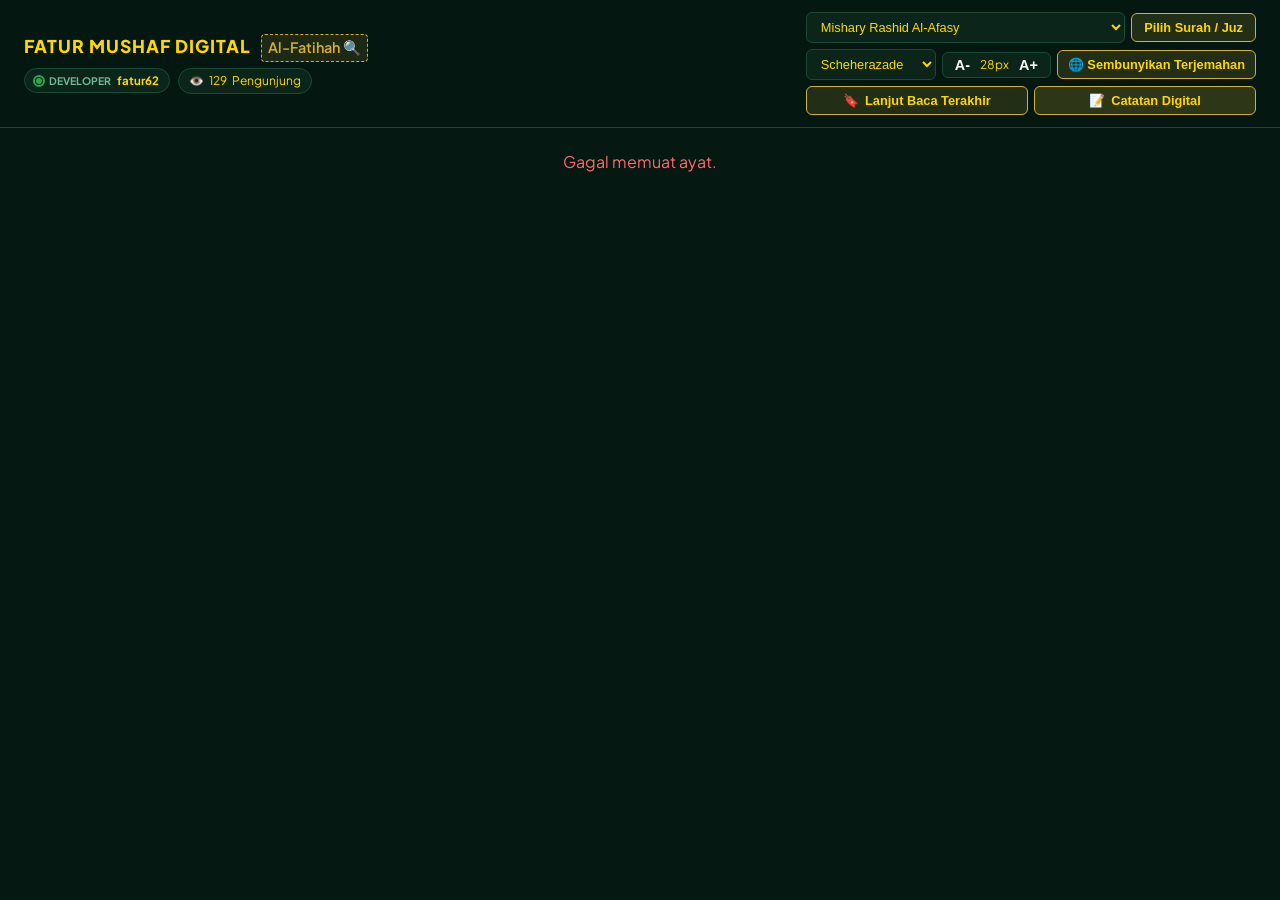
==== commit b85d1414: "Add initial index.html structure and content" ====
--- a/index.html
+++ b/index.html
@@ -3,23 +3,24 @@
 <head>
   <meta charset="UTF-8">
   <meta name="viewport" content="width=device-width, initial-scale=1.0">
-  <title>Mushaf Digital - Mapping Tematik</title>
-  <link rel="stylesheet" href="style.css?v=20.0">
+  <title>FATUR MUSHAF DIGITAL - Mapping Tematik</title>
+  <link rel="stylesheet" href="style.css?v=25.0">
   <link rel="preconnect" href="https://fonts.googleapis.com">
   <link rel="preconnect" href="https://fonts.gstatic.com" crossorigin>
   <link href="https://fonts.googleapis.com/css2?family=Amiri:wght@400;700&family=Lateef&family=Noto+Naskh+Arabic:wght@400;700&family=Plus+Jakarta+Sans:wght@400;500;600;700;800&family=Scheherazade+New:wght@600;700&display=swap" rel="stylesheet">
 </head>
 <body>
 
-  <!-- Header Utama -->
-  <header class="app-header">
+  <!-- Header Utama Auto-Hide -->
+  <header class="app-header" id="app-header">
     <div class="header-left">
       <div class="header-info">
         <h1 class="app-title">FATUR MUSHAF DIGITAL</h1>
-        <span id="current-surah-title" class="app-subtitle">Al-Fatihah</span>
-      </div>
-
-      <!-- Badge Developer Lengkap & Counter Pengunjung -->
+        <!-- Nama Surah Interaktif untuk Pencarian Ayat -->
+        <span id="current-surah-title" class="app-subtitle surah-clickable" title="Klik untuk cari nomor ayat">Al-Fatihah 🔍</span>
+      </div>
+
+      <!-- Badge Developer & Counter Pengunjung -->
       <div class="header-meta-group" style="display: flex; gap: 8px; align-items: center; flex-wrap: wrap;">
         <div class="dev-badge-luxury">
           <div class="pulse-container">
@@ -37,10 +38,10 @@
       </div>
     </div>
 
-    <!-- AREA ACTIONS (BARIS ATAS, TENGAH & BAWAH) -->
+    <!-- AREA ACTIONS -->
     <div class="header-actions" style="display: flex; flex-direction: column; align-items: stretch; gap: 6px;">
       
-      <!-- Baris 1: Select Qori (4 Qori Terbaik) + Pilih Surah/Juz -->
+      <!-- Baris 1: Select Qori + Tombol Pilih Surah/Juz -->
       <div class="actions-top-row" style="display: flex; align-items: center; gap: 6px;">
         <select id="select-qori" class="select-qori-dropdown" title="Pilih Suara Qari" style="flex: 1;">
           <option value="05" selected>Mishary Rashid Al-Afasy</option>
@@ -51,7 +52,7 @@
         <button id="btn-pilih-surah" class="btn-pilih" style="white-space: nowrap;">Pilih Surah / Juz</button>
       </div>
 
-      <!-- Baris 2: Pengaturan Font & Visibilitas Terjemahan -->
+      <!-- Baris 2: Pengaturan Model Font Arab, Ukuran, & Sembunyikan Terjemahan -->
       <div class="actions-settings-row" style="display: flex; align-items: center; gap: 6px; flex-wrap: wrap;">
         <select id="select-arabic-font" class="select-qori-dropdown" title="Pilih Model Font Arab" style="flex: 1; min-width: 130px;">
           <option value="'Scheherazade New', serif" selected>Scheherazade</option>
@@ -71,7 +72,7 @@
         </button>
       </div>
 
-      <!-- Baris 3: Lanjut Baca Terakhir & Catatan Digital berdampingan -->
+      <!-- Baris 3: Lanjut Baca Terakhir & Catatan Digital -->
       <div class="actions-bottom-row" style="display: flex; gap: 6px; width: 100%;">
         <button id="btn-last-read" class="btn-bookmark" title="Lanjut Baca Terakhir" style="flex: 1; display: flex; align-items: center; justify-content: center; gap: 6px; padding: 6px 12px; cursor: pointer;">
           <span>🔖</span>
@@ -88,10 +89,28 @@
 
   <!-- Area Konten Utama Surah -->
   <main id="quran-container" class="quran-container">
-    <!-- Content & Audio Player dirender dinamis -->
+    <!-- Konten & Audio dirender dinamis -->
   </main>
 
-  <!-- Popup / Modal Daftar Surah & Mapping & Navigasi Juz -->
+  <!-- MODAL PENCARIAN NOMOR AYAT -->
+  <div id="modal-search-verse" class="modal-overlay hidden">
+    <div class="modal-card modal-search-verse-card">
+      <div class="modal-header">
+        <h3 id="search-verse-title">Lompat ke Ayat</h3>
+        <button id="btn-close-search-verse" class="btn-close">&times;</button>
+      </div>
+      <div class="modal-body" style="padding: 20px 16px; text-align: center;">
+        <p id="search-verse-desc" style="font-size: 0.85rem; color: var(--text-muted); margin-bottom: 14px;">Masukkan nomor ayat (1 - 7):</p>
+        <div style="display: flex; gap: 8px; justify-content: center; align-items: center;">
+          <input type="number" id="input-target-verse" min="1" class="search-input" placeholder="No. Ayat" style="width: 120px; text-align: center; font-size: 1.1rem; font-weight: bold;">
+          <button id="btn-submit-search-verse" class="btn-pilih" style="padding: 10px 18px; font-weight: bold;">Lompat</button>
+        </div>
+        <p id="search-verse-error" style="color: #ff6b6b; font-size: 0.78rem; margin-top: 10px; display: none;">Nomor ayat tidak valid.</p>
+      </div>
+    </div>
+  </div>
+
+  <!-- Popup / Modal Daftar Surah & Navigasi Juz -->
   <div id="modal-surah" class="modal-overlay hidden">
     <div class="modal-card">
       <div class="modal-header">
@@ -99,7 +118,7 @@
         <button id="btn-close-modal" class="btn-close">&times;</button>
       </div>
 
-      <!-- Tab Filter Quick-Mapping & Juz -->
+      <!-- Tab Filter -->
       <div class="mapping-tabs">
         <button class="tab-btn active" data-filter="all">Semua Surah</button>
         <button class="tab-btn" data-filter="juz">Pilihan Juz (1-30)</button>
@@ -108,18 +127,18 @@
         <button class="tab-btn" data-filter="juz30">Juz 'Amma</button>
       </div>
 
-      <!-- Input Pencarian Surah / Juz -->
+      <!-- Pencarian Surah / Juz -->
       <div class="search-box-container" id="search-container">
         <input type="text" id="input-search-surah" class="search-input" placeholder="Cari nama, nomor surah, atau juz..." autocomplete="off">
       </div>
 
       <div id="surah-list-container" class="modal-body">
-        <!-- List Surah atau List Juz dirender dinamis -->
-      </div>
-    </div>
-  </div>
-
-  <!-- MODAL Pop-up Deskripsi Mapping Tematik Lengkap -->
+        <!-- Render dinamis -->
+      </div>
+    </div>
+  </div>
+
+  <!-- MODAL Pop-up Deskripsi Mapping Tematik -->
   <div id="modal-deskripsi-mapping" class="modal-overlay hidden">
     <div class="modal-card">
       <div class="modal-header">
@@ -127,14 +146,12 @@
         <button id="btn-close-modal-mapping" class="btn-close">&times;</button>
       </div>
       <div class="modal-body" style="padding: 16px; line-height: 1.6; color: var(--text-main); font-size: 0.95rem;">
-        <p id="modal-mapping-content" style="margin: 0; white-space: pre-line; word-break: break-word;">
-          <!-- Teks deskripsi lengkap diisi melalui JS -->
-        </p>
-      </div>
-    </div>
-  </div>
-
-  <!-- MODAL CATATAN DIGITAL (FULLSCREEN NOTEBOOK CANVAS) -->
+        <p id="modal-mapping-content" style="margin: 0; white-space: pre-line; word-break: break-word;"></p>
+      </div>
+    </div>
+  </div>
+
+  <!-- MODAL CATATAN DIGITAL -->
   <div id="modal-notes" class="modal-overlay hidden">
     <div class="modal-card notes-modal-card">
       <div class="modal-header notes-header">
@@ -145,11 +162,10 @@
         <button id="btn-close-notes" class="btn-close">&times;</button>
       </div>
 
-      <!-- Toolbar Alat Catatan -->
       <div class="notes-toolbar">
         <div class="toolbar-group">
           <button id="tool-type" class="tool-btn active" title="Mode Ketik Teks">🔤 Ketik</button>
-          <button id="tool-pen" class="tool-btn" title="Tulis Tangan (Pensil)">✏️ Tulis</button>
+          <button id="tool-pen" class="tool-btn" title="Tulis Tangan">✏️ Tulis</button>
           <button id="tool-eraser" class="tool-btn" title="Penghapus Coretan">🧹 Hapus</button>
         </div>
 
@@ -163,7 +179,6 @@
         </div>
       </div>
 
-      <!-- Area Lembaran Kertas Bergaris -->
       <div class="notes-paper-wrapper" id="print-area">
         <div class="notes-paper">
           <textarea id="notes-textarea" placeholder="Tuliskan catatan kajian atau tadabbur di sini..." autocomplete="off"></textarea>
@@ -173,7 +188,7 @@
     </div>
   </div>
 
-  <!-- MODAL CUSTOM NOTIFIKASI BOOKMARK / LANJUT BACA -->
+  <!-- MODAL NOTIFIKASI BOOKMARK -->
   <div id="modal-alert-bookmark" class="modal-overlay hidden">
     <div class="modal-card modal-alert-card">
       <div class="alert-icon">🔖</div>
@@ -183,6 +198,6 @@
     </div>
   </div>
 
-  <script src="./app.js?v=20.0"></script>
+  <script src="./app.js?v=25.0"></script>
 </body>
 </html>
--- a/style.css
+++ b/style.css
@@ -1,7 +1,7 @@
 :root {
   /* Nuansa Hijau Botol Zamrud Mewah */
-  --bg-primary: #051811;       /* Latar utama hijau botol sangat gelap */
-  --bg-card: #0b251b;          /* Hijau zamrud tua untuk kartu ayat & kontainer */
+  --bg-primary: #051811;       /* Latar utama hijau botol sangat pekat */
+  --bg-card: #0b251b;          /* Hijau zamrud tua untuk kartu ayat */
   --bg-modal: #071f16;         /* Hijau gelap solid untuk modal popup */
   --border-color: #1a4a36;     /* Garis batas hijau lumut tegas */
 
@@ -30,18 +30,27 @@
   line-height: 1.5;
 }
 
-/* App Header */
+/* App Header dengan Fitur Auto-Hide */
 .app-header {
-  position: sticky;
+  position: fixed;
   top: 0;
+  left: 0;
+  width: 100%;
   z-index: 100;
-  background-color: rgba(5, 24, 17, 0.94);
+  background-color: rgba(5, 24, 17, 0.95);
   backdrop-filter: blur(10px);
   border-bottom: 1px solid var(--border-color);
   padding: 12px 16px;
   display: flex;
   flex-direction: column;
   gap: 12px;
+  transition: transform 0.3s cubic-bezier(0.4, 0, 0.2, 1);
+  will-change: transform;
+}
+
+/* Class saat header bersembunyi */
+.app-header.header-hidden {
+  transform: translateY(-100%);
 }
 
 @media (min-width: 768px) {
@@ -78,6 +87,21 @@
   font-weight: 600;
 }
 
+/* Efek Interaktif Nama Surah untuk Pencarian Ayat */
+.surah-clickable {
+  cursor: pointer;
+  padding: 2px 6px;
+  border-radius: 4px;
+  background: rgba(212, 175, 55, 0.12);
+  border: 1px dashed var(--gold-primary);
+  transition: all 0.2s ease;
+}
+
+.surah-clickable:active, .surah-clickable:hover {
+  background: var(--gold-primary);
+  color: #051811;
+}
+
 /* Luxury Developer Badge & Pulse Animation */
 .dev-badge-luxury {
   background: var(--bg-card);
@@ -159,14 +183,21 @@
   color: #051811;
 }
 
-/* Container & Cards */
+/* Container Ayat dengan Kompensasi Fixed Header */
 .quran-container {
   max-width: 900px;
   margin: 0 auto;
   padding: 16px;
-}
-
-/* Hide translation mode */
+  padding-top: 185px; /* Memberi ruang agar tidak tertutup header saat awal buka */
+}
+
+@media (min-width: 768px) {
+  .quran-container {
+    padding-top: 130px;
+  }
+}
+
+/* Sembunyikan Terjemahan */
 .quran-container.hide-translation .translation-text {
   display: none !important;
 }
@@ -293,7 +324,7 @@
   line-height: 1.6;
 }
 
-/* Modal Overlay & Cards */
+/* Modal Overlay & Card General */
 .modal-overlay {
   position: fixed;
   top: 0;
@@ -348,7 +379,12 @@
   cursor: pointer;
 }
 
-/* TAB CONTAINER FIXED LAYOUT */
+/* Modal Search Verse Card Mini */
+.modal-search-verse-card {
+  max-width: 320px;
+}
+
+/* Tabs Navigasi */
 .mapping-tabs {
   display: flex;
   gap: 6px;
@@ -379,7 +415,7 @@
   font-weight: 700;
 }
 
-/* SEARCH BOX FIXED LAYOUT */
+/* Search Box Layout */
 .search-box-container {
   padding: 10px 16px;
   border-bottom: 1px solid var(--border-color);
@@ -454,7 +490,7 @@
   color: var(--gold-light);
 }
 
-/* STYLING KHUSUS MODAL CATATAN DIGITAL */
+/* Modal Catatan Digital */
 .notes-modal-card {
   max-width: 800px;
   height: 92vh;
@@ -528,7 +564,6 @@
   border-radius: 50%;
 }
 
-/* LEMBARAN KERTAS BERGARIS (RULED NOTEBOOK PAPER) */
 .notes-paper-wrapper {
   flex: 1;
   padding: 12px;
@@ -579,7 +614,7 @@
   touch-action: none;
 }
 
-/* STYLING KHUSUS CUSTOM MODAL ALERT BOOKMARK */
+/* Custom Modal Alert Bookmark */
 .modal-alert-card {
   max-width: 320px;
   padding: 24px 20px;
@@ -630,7 +665,7 @@
   transform: scale(1.03);
 }
 
-/* ATURAN KHUSUS CETAK & SIMPAN PDF */
+/* Aturan Cetak PDF */
 @media print {
   body * {
     visibility: hidden;
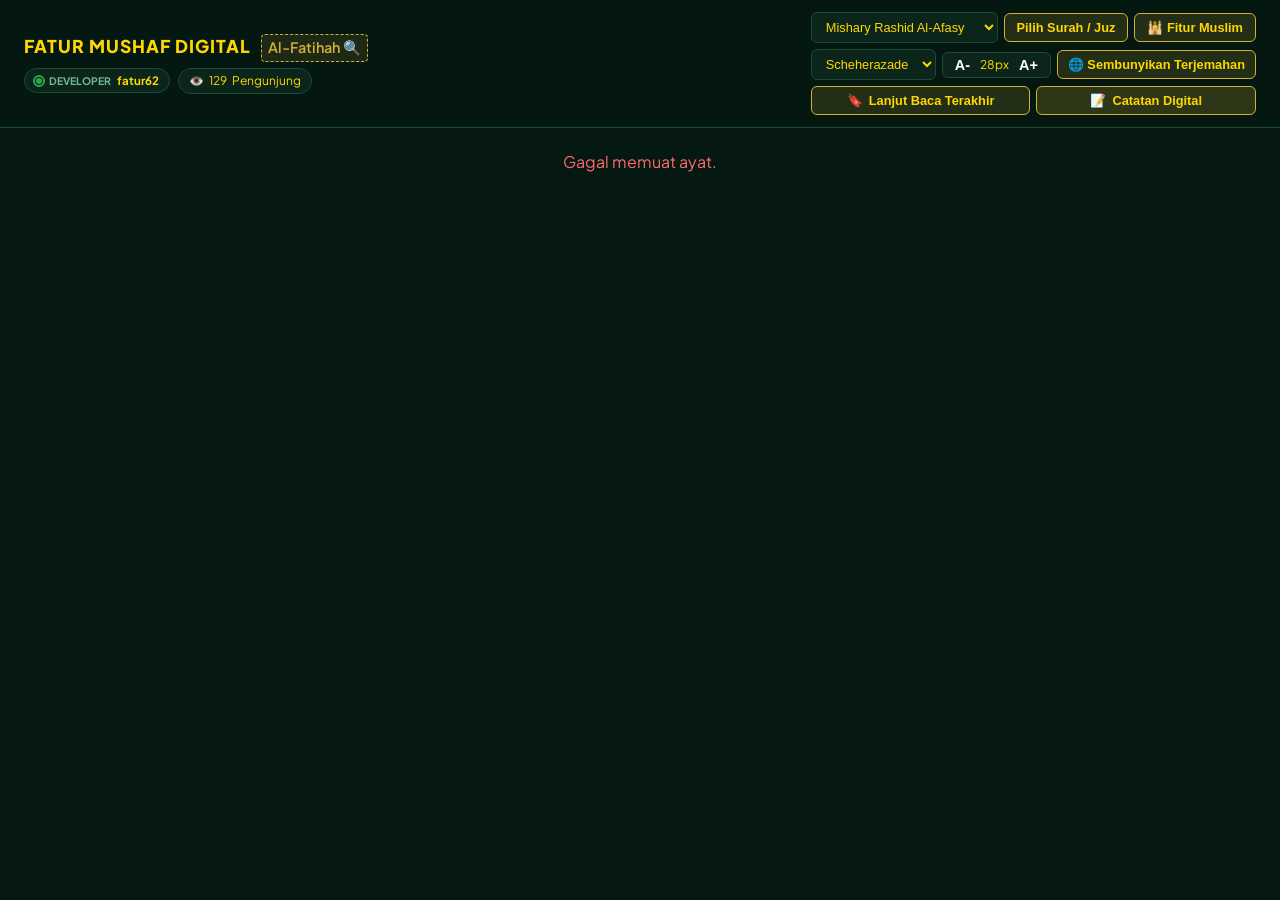
==== commit 043cc5d6: "Create index.html" ====
--- a/index.html
+++ b/index.html
@@ -4,7 +4,7 @@
   <meta charset="UTF-8">
   <meta name="viewport" content="width=device-width, initial-scale=1.0">
   <title>FATUR MUSHAF DIGITAL - Mapping Tematik</title>
-  <link rel="stylesheet" href="style.css?v=25.0">
+  <link rel="stylesheet" href="style.css?v=30.0">
   <link rel="preconnect" href="https://fonts.googleapis.com">
   <link rel="preconnect" href="https://fonts.gstatic.com" crossorigin>
   <link href="https://fonts.googleapis.com/css2?family=Amiri:wght@400;700&family=Lateef&family=Noto+Naskh+Arabic:wght@400;700&family=Plus+Jakarta+Sans:wght@400;500;600;700;800&family=Scheherazade+New:wght@600;700&display=swap" rel="stylesheet">
@@ -16,11 +16,9 @@
     <div class="header-left">
       <div class="header-info">
         <h1 class="app-title">FATUR MUSHAF DIGITAL</h1>
-        <!-- Nama Surah Interaktif untuk Pencarian Ayat -->
         <span id="current-surah-title" class="app-subtitle surah-clickable" title="Klik untuk cari nomor ayat">Al-Fatihah 🔍</span>
       </div>
 
-      <!-- Badge Developer & Counter Pengunjung -->
       <div class="header-meta-group" style="display: flex; gap: 8px; align-items: center; flex-wrap: wrap;">
         <div class="dev-badge-luxury">
           <div class="pulse-container">
@@ -41,7 +39,7 @@
     <!-- AREA ACTIONS -->
     <div class="header-actions" style="display: flex; flex-direction: column; align-items: stretch; gap: 6px;">
       
-      <!-- Baris 1: Select Qori + Tombol Pilih Surah/Juz -->
+      <!-- Baris 1: Select Qori + Pilih Surah/Juz + Tombol Fitur Muslim -->
       <div class="actions-top-row" style="display: flex; align-items: center; gap: 6px;">
         <select id="select-qori" class="select-qori-dropdown" title="Pilih Suara Qari" style="flex: 1;">
           <option value="05" selected>Mishary Rashid Al-Afasy</option>
@@ -50,11 +48,12 @@
           <option value="04">Ibrahim Al-Dossari</option>
         </select>
         <button id="btn-pilih-surah" class="btn-pilih" style="white-space: nowrap;">Pilih Surah / Juz</button>
+        <button id="btn-open-muslim-tools" class="btn-pilih highlight-btn" style="white-space: nowrap;" title="Buka Jadwal Salat, Kiblat, Doa & Kalender">🕌 Fitur Muslim</button>
       </div>
 
       <!-- Baris 2: Pengaturan Model Font Arab, Ukuran, & Sembunyikan Terjemahan -->
       <div class="actions-settings-row" style="display: flex; align-items: center; gap: 6px; flex-wrap: wrap;">
-        <select id="select-arabic-font" class="select-qori-dropdown" title="Pilih Model Font Arab" style="flex: 1; min-width: 130px;">
+        <select id="select-arabic-font" class="select-qori-dropdown" title="Pilih Model Font Arab" style="flex: 1; min-width: 120px;">
           <option value="'Scheherazade New', serif" selected>Scheherazade</option>
           <option value="'Amiri', serif">Amiri</option>
           <option value="'Noto Naskh Arabic', serif">Noto Naskh</option>
@@ -92,6 +91,97 @@
     <!-- Konten & Audio dirender dinamis -->
   </main>
 
+  <!-- MODAL MULTIFUNGSI FITUR MUSLIM -->
+  <div id="modal-muslim-tools" class="modal-overlay hidden">
+    <div class="modal-card muslim-modal-card">
+      <div class="modal-header">
+        <div style="display: flex; align-items: center; gap: 8px;">
+          <span style="font-size: 1.2rem;">🕌</span>
+          <h3 style="margin: 0;">Layanan & Fitur Muslim</h3>
+        </div>
+        <button id="btn-close-muslim-tools" class="btn-close">&times;</button>
+      </div>
+
+      <!-- Sub-Tab Fitur Muslim -->
+      <div class="mapping-tabs muslim-tabs">
+        <button class="tab-btn muslim-tab active" data-tab="jadwal">🕒 Waktu Salat</button>
+        <button class="tab-btn muslim-tab" data-tab="kiblat">🧭 Kompas Kiblat</button>
+        <button class="tab-btn muslim-tab" data-tab="doa">🤲 Doa & Wirid</button>
+        <button class="tab-btn muslim-tab" data-tab="kalender">📅 Kalender & Puasa</button>
+      </div>
+
+      <div class="modal-body muslim-modal-body">
+        <!-- 1. PANEL JADWAL SALAT & IMSAK -->
+        <div id="panel-jadwal" class="muslim-panel active">
+          <div class="muslim-card-header">
+            <div>
+              <div id="prayer-city-label" style="font-weight: 700; color: var(--gold-light);">Mendeteksi Lokasi...</div>
+              <div id="prayer-date-label" style="font-size: 0.78rem; color: var(--text-muted); margin-top: 2px;">-</div>
+            </div>
+            <button id="btn-refresh-location" class="btn-pilih" style="padding: 4px 10px; font-size: 0.75rem;">Perbarui Lokasi</button>
+          </div>
+
+          <div class="prayer-times-grid" id="prayer-times-grid">
+            <div class="prayer-slot"><span class="prayer-name">Imsak</span><span class="prayer-time" id="time-imsak">--:--</span></div>
+            <div class="prayer-slot"><span class="prayer-name">Subuh</span><span class="prayer-time" id="time-subuh">--:--</span></div>
+            <div class="prayer-slot"><span class="prayer-name">Terbit</span><span class="prayer-time" id="time-sunrise">--:--</span></div>
+            <div class="prayer-slot"><span class="prayer-name">Dzuhur</span><span class="prayer-time" id="time-dzuhur">--:--</span></div>
+            <div class="prayer-slot"><span class="prayer-name">Ashar</span><span class="prayer-time" id="time-ashar">--:--</span></div>
+            <div class="prayer-slot"><span class="prayer-name">Maghrib</span><span class="prayer-time" id="time-maghrib">--:--</span></div>
+            <div class="prayer-slot"><span class="prayer-name">Isya</span><span class="prayer-time" id="time-isya">--:--</span></div>
+          </div>
+          <p id="prayer-countdown-note" style="text-align: center; font-size: 0.8rem; color: var(--gold-primary); margin-top: 14px; font-weight: 600;"></p>
+        </div>
+
+        <!-- 2. PANEL KOMPAS KIBLAT -->
+        <div id="panel-kiblat" class="muslim-panel">
+          <div style="text-align: center; padding: 10px 0;">
+            <p style="font-size: 0.85rem; color: var(--text-muted); margin-bottom: 12px;">Pegang HP dalam posisi datar horizontal.</p>
+            <div class="compass-wrapper">
+              <div class="compass-dial" id="compass-dial">
+                <div class="compass-north">U</div>
+                <div class="compass-east">T</div>
+                <div class="compass-south">S</div>
+                <div class="compass-west">B</div>
+                <div class="kaaba-pointer" id="kaaba-pointer" title="Arah Ka'bah">🕋</div>
+              </div>
+            </div>
+            <div style="margin-top: 16px;">
+              <div style="font-size: 1.1rem; font-weight: 700; color: var(--gold-light);" id="qibla-angle-text">Sudut Kiblat: ~295°</div>
+              <div style="font-size: 0.78rem; color: var(--text-muted); margin-top: 4px;" id="compass-status-text">Menunggu izin sensor orientasi HP...</div>
+              <button id="btn-request-compass" class="btn-pilih" style="margin-top: 10px; display: none;">Aktifkan Sensor Kompas</button>
+            </div>
+          </div>
+        </div>
+
+        <!-- 3. PANEL DOA & WIRID SALAT -->
+        <div id="panel-doa" class="muslim-panel">
+          <div style="display: flex; gap: 8px; margin-bottom: 12px;">
+            <button class="doa-filter-btn active" data-category="wirid">Wirid Ba'da Salat</button>
+            <button class="doa-filter-btn" data-category="harian">Doa Mustajab Pilihan</button>
+          </div>
+          <div id="doa-list-container" class="doa-list">
+            <!-- Dirender via JS -->
+          </div>
+        </div>
+
+        <!-- 4. PANEL KALENDER HIJRIAH & PUASA SUNNAH -->
+        <div id="panel-kalender" class="muslim-panel">
+          <div class="hijri-header-card">
+            <span style="font-size: 0.8rem; color: var(--gold-primary); text-transform: uppercase; font-weight: 700; letter-spacing: 0.5px;">Tanggal Hari Ini</span>
+            <h2 id="hijri-current-display" style="font-size: 1.4rem; color: var(--gold-light); margin: 6px 0;">-</h2>
+            <p id="masehi-current-display" style="font-size: 0.85rem; color: var(--text-muted); margin: 0;">-</p>
+          </div>
+
+          <h4 style="color: var(--gold-light); font-size: 0.95rem; margin: 18px 0 10px 0;">Jadwal Puasa Sunnah Terdekat:</h4>
+          <div id="fasting-reminders-list" class="fasting-list">
+            <!-- Dirender via JS -->
+          </div>
+        </div>
+      </div>
+    </div>
+  </div>
+
   <!-- MODAL PENCARIAN NOMOR AYAT -->
   <div id="modal-search-verse" class="modal-overlay hidden">
     <div class="modal-card modal-search-verse-card">
@@ -118,7 +208,6 @@
         <button id="btn-close-modal" class="btn-close">&times;</button>
       </div>
 
-      <!-- Tab Filter -->
       <div class="mapping-tabs">
         <button class="tab-btn active" data-filter="all">Semua Surah</button>
         <button class="tab-btn" data-filter="juz">Pilihan Juz (1-30)</button>
@@ -127,14 +216,11 @@
         <button class="tab-btn" data-filter="juz30">Juz 'Amma</button>
       </div>
 
-      <!-- Pencarian Surah / Juz -->
       <div class="search-box-container" id="search-container">
         <input type="text" id="input-search-surah" class="search-input" placeholder="Cari nama, nomor surah, atau juz..." autocomplete="off">
       </div>
 
-      <div id="surah-list-container" class="modal-body">
-        <!-- Render dinamis -->
-      </div>
+      <div id="surah-list-container" class="modal-body"></div>
     </div>
   </div>
 
@@ -198,6 +284,6 @@
     </div>
   </div>
 
-  <script src="./app.js?v=25.0"></script>
+  <script src="./app.js?v=30.0"></script>
 </body>
 </html>
